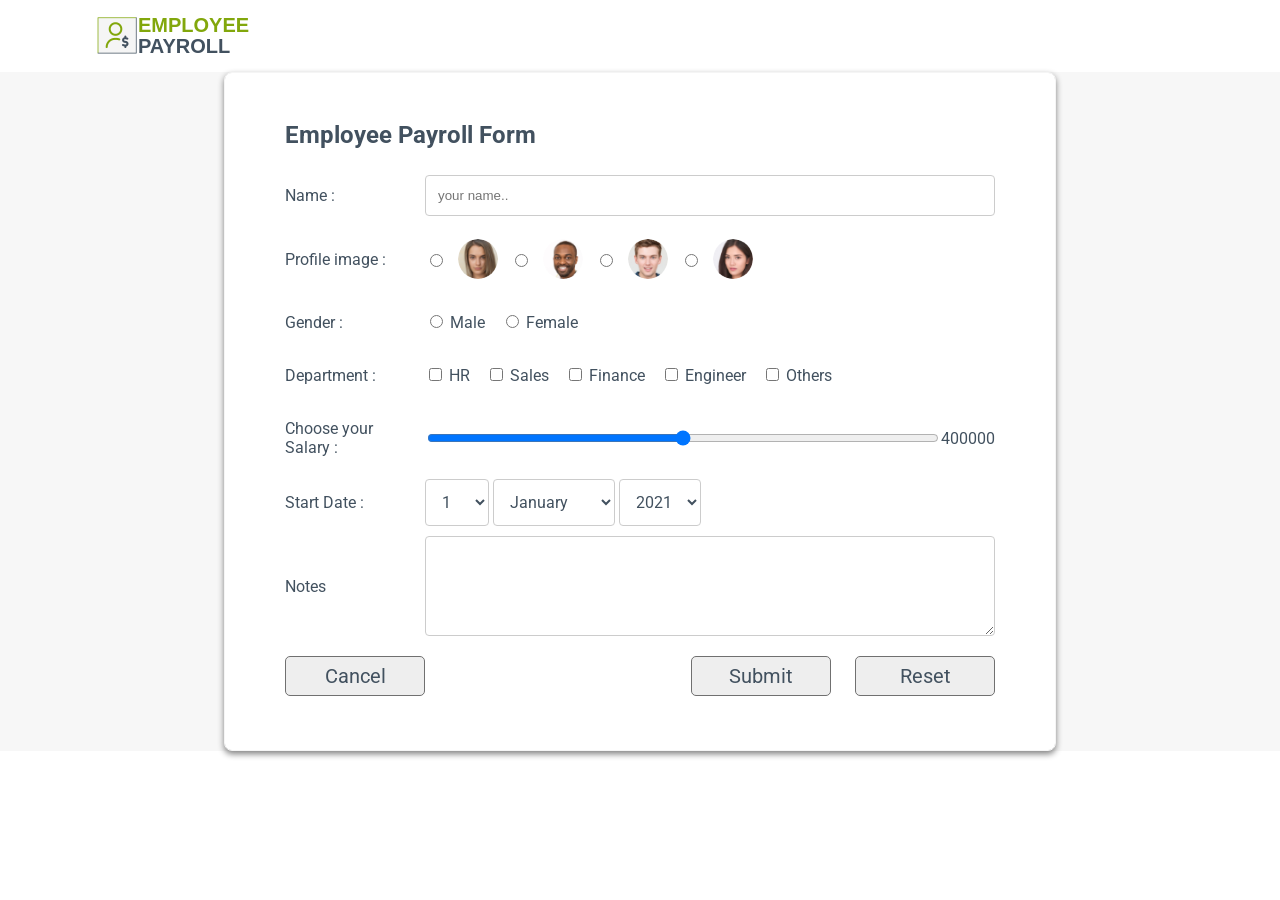
==== pages/Payroll_Form.html @ f7e9fb90 "[mihir] Refacored: changed script ref location." ====
<!DOCTYPE html>
<html lang="en">
<head>
    <meta charset="UTF-8">
    <meta http-equiv="X-UA-Compatible" content="IE=edge">
    <meta name="viewport" content="width=device-width, initial-scale=1.0">
    <title>Employee Payroll Form</title>
    <link href="<link rel="preconnect" href="https://fonts.googleapis.com">
    <link rel="preconnect" href="https://fonts.gstatic.com" crossorigin>
    <link href="https://fonts.googleapis.com/css2?family=Roboto:wght@300;400;500;600&&display=swap" rel="stylesheet">
    <link rel="stylesheet" href="../css/Payroll_Form.css">
    <script defer src="../js/EmployeeInfo.js"></script>
    <script defer src="../js/Payroll_Form.js"></script>
</head>
<body>
    <header class="header-content header">
        <div class="logo-content">
            <img src="../assets/images/logo.png" alt="">
            <div>
                <span class="emp-text">EMPLOYEE</span><br>
                <span class="emp-text emp-payroll">PAYROLL</span>
            </div>
        </div>
    </header>
    <div class="form-content">
        <form id="emp-form-html" action="#" class="form" onsubmit="save();return false">
            <div class="form-head">
                Employee Payroll Form
            </div>
            <div class="row-content">
                <label for="name" class="label text">Name :</label> 
                <input type="text" class="input" id="name" name="name" placeholder="your name.." required>
                <error-output class="text-error" for="name"></error-output>
            </div>
            <!--profile input fields-->
            <div class="row-content">
                <label class="label text" for="profile">Profile image :</label>
                <div class="profile-radio-content">
                    <label>
                        <input type="radio" id="profile1" name="profile" value="../assets/profile-images/Ellipse -1.png" required>
                        <img class="profile" id="image1" src="../assets/profile-images/Ellipse -1.png">
                    </label>
                    <label>
                        <input type="radio" id="profile2" name="profile" value="../assets/profile-images/Ellipse -2.png" required>
                        <img class="profile" id="image2" src="../assets/profile-images/Ellipse -2.png">
                    </label>
                    <label>
                        <input type="radio" id="profile3" name="profile" value="../assets/profile-images/Ellipse -5.png" required>
                        <img class="profile" id="image3" src="../assets/profile-images/Ellipse -5.png">
                    </label>
                    <label>
                        <input type="radio" id="profile4" name="profile" value="../assets/profile-images/Ellipse -7.png" required>
                        <img class="profile" id="image4" src="../assets/profile-images/Ellipse -7.png">
                    </label>
                </div>
            </div>
            <!-- Gender -->
            <div class="row-content">
                <label class="label text" for="gender">Gender :</label>
                <div>
                    <input type="radio" id="male" name="gender" value="male">
                    <label class="text" for="male">Male</label>
                    <input type="radio" id="female" name="gender" value="female">
                    <label class="text" for="female">Female</label>
                </div>
            </div>
            <!-- department -->
            <div class="row-content">
                <label class="label text" for="department">Department :</label>
                <div>
                    <input class="checkbox" type="checkbox" id="hr" name="hr" value="HR">
                    <label class="text" for="hr">HR</label>
                    <input class="checkbox" type="checkbox" id="sales" name="sales" value="Sales">
                    <label class="text" for="sales">Sales</label>
                    <input class="checkbox" type="checkbox" id="finance" name="finance" value="Finance">
                    <label class="text" for="finance">Finance</label>
                    <input class="checkbox" type="checkbox" id="engineer" name="engineer" value="Engineer">
                    <label class="text" for="engineer">Engineer</label>
                    <input class="checkbox" type="checkbox" id="others" name="others" value="Others">
                    <label class="text" for="others">Others</label>
                </div>
            </div>
            <!-- salary -->
            <div class="row-content">
                <label class="label text" for="salary">Choose your Salary :</label>
                <input style="padding: 0%;" class="input" type="range" id="salary" name="salary" min="300000" max="500000" step="100" value="400000">
                <output class="salary-output text" for="salary">400000</output>
            </div>
            <!-- start date -->
            <div class="row-content">
                <label class="label text" for="startDate">Start Date :</label>
                <div>
                <select id="day" name="Day">
                    <option value="1">1</option>
                    <option value="2">2</option>
                    <option value="3">3</option>
                    <option value="4">4</option>
                    <option value="5">5</option>
                    <option value="6">6</option>
                    <option value="7">7</option>
                    <option value="8">8</option>
                    <option value="9">9</option>
                    <option value="10">10</option>
                    <option value="11">11</option>
                    <option value="12">12</option>
                    <option value="13">13</option>
                    <option value="14">14</option>
                    <option value="15">15</option>
                    <option value="16">16</option>
                    <option value="17">17</option>
                    <option value="18">18</option>
                    <option value="19">19</option>
                    <option value="20">20</option>
                    <option value="21">21</option>
                    <option value="22">22</option>
                    <option value="23">23</option>
                    <option value="24">24</option>
                    <option value="25">25</option>
                    <option value="26">26</option>
                    <option value="27">27</option>
                    <option value="28">28</option>
                    <option value="29">29</option>
                    <option value="30">30</option>
                    <option value="31">31</option>
                </select>
                <select name="Month" id="month">
                    <option value="Jan">January</option>
                    <option value="Feb">Febuary</option>
                    <option value="Mar">March</option>
                    <option value="Apr">April</option>
                    <option value="May">May</option>
                    <option value="Jun">June</option>
                    <option value="Jul">July</option>
                    <option value="Aug">August</option>
                    <option value="Sep">September</option>
                    <option value="Oct">October</option>
                    <option value="Nov">November</option>
                    <option value="Dec">December</option>
                </select>
                <select name="Year" id="year">
                    <option value="2020">2021</option>
                    <option value="2020">2020</option>
                    <option value="2019">2019</option>
                    <option value="2018">2018</option>
                    <option value="2017">2017</option>
                    <option value="2016">2016</option>
                </select>
                </div>
            </div>
            <!-- Note textbox -->
            <div class="row-content">
                <label class="label text" for="notes">Notes</label>
                <textarea id="notes" class="input" name="Notes" placeholder="" style="height:100px"></textarea>
            </div>
            <!-- Cancle Button -->
            <div class="buttonParent">
                <a href="./home.html" class="resetButton button cancelButton">Cancel</a>
                <!-- Submit and Reset Button -->
                <div class="submit-reset">
                    <button type="submit" class="button submitButton" id="submitButton">Submit</button>
                    <button type="reset" class="resetButton button" id="reset">Reset</button>
                </div>
            </div>
        </form>
    </div>
</body>
</html>
---- css/Payroll_Form.css ----
body
{
    margin: 0;
    height: 100%;
}

.header
{
    padding: 15px 0;
    background-color: #ffffff;
}

.header-content
{
    display: flex;
    flex-direction: row;
    justify-content: center;
    align-items: center;
    border: 0px solo green;
}

.logo-content
{
    display: flex;
    flex-direction: row;
    align-items: center;
    border: 0px solid green;
    width: 85%;
}
.logo-content-img { border: solid 0px green;}

.emp-text
{
    font: normal normal bold 20px/20px Montserrat;
    font-family: "Montserrat", sans-serif;
    letter-spacing: 0px;
    color: #82a70c;
    text-transform: capitalize;
}
.emp-payroll { color: #42515F; }

* { box-sizing: border-box; }

.form-content
{
    min-height: calc(100% - 80px);
    background-color: #f7f7f7;
    display: flex;
    justify-content: center;
    align-items: center;
    border: 0px solid green;
}

.form
{
    width: 65%;
    padding: 44px 60px;
    background: #ffffff  0% 0% no-repeat padding-box;
    box-shadow: 0px 3px 6px gray;
    border: 1px solid #f5f5f5;
    border-radius: 8px;
    opacity: 1;
}

.form-head
{
    font: normal normal bold 24px/37px Roboto;
    letter-spacing: 0px;
    color: #42515f;
    text-transform: capitalize;
    opacity: 1;
    padding-bottom: 20px;
}

.row-content
{
    display: flex;
    flex-direction: row;
    margin-bottom: 10px;
    align-items: center;
    border: 0px solid green
}

.label
{
    min-width: 140px;
}

label
{
    padding: 12px 12px 12px 0;
    display: inline-block;
}

.text
{
    font-size: 16px;
    color: #42515f;
    opacity: 1;
    font-family: Roboto;
}

.input
{
    width: 100%;
    padding: 12px;
    border: 1px solid #ccc;
    border-radius: 4px;
    resize: vertical;
}

.profile-radio-content
{
    display: flex;
    flex-direction: row;
}

.profile-radio-content>label
{
    display: flex;
    flex-direction: row;
    align-items: center;
}

.profile
{
    width: 40px;
    border-radius: 50%;
    margin-left: 12px;
}

select
{
    padding: 12px;
    border: 1px solid #ccc;
    border-radius: 4px;
    resize: vertical;
    font: normal normal normal 16px Roboto;
    letter-spacing: 0px;
    color: #42515f;
    background-color: transparent;
}

.buttonParent 
{
    display: flex;
    margin-bottom: 10px;
    justify-content: space-between;
    margin-top: 20px;
}

.button 
{
    font-size: 20px;
    font-family: Roboto;
    letter-spacing: 0px;
    color: #42515f;
    opacity: 1;
    background: transparent;
    border: none;
    font-weight: 400;
    min-width: 140px;
    padding: 7px 7px;
    border: 1px solid #707070;
    cursor: pointer;
}

.submitButton
{
    border-radius: 5px;
    background: rgb(238, 238, 238);
    margin-right: 20px;
    box-shadow: inset 0 0 0 0 rgb(142, 255, 142);
    transition: ease-out 0.3s;
    outline: none;
}

.submitButton:hover
{
    box-shadow: inset 140px 0 0 0 rgb(142, 255, 142);
    cursor: pointer;
    color: black;
}

.resetButton
{
    border-radius: 5px;
    background: rgb(238, 238, 238);
    margin-right: 0px;
    box-shadow: inset 0 0 0 0 rgb(255, 142, 142);
    transition: ease-out 0.3s;
    outline: none;
}

.resetButton:hover
{
    box-shadow: inset 140px 0 0 0 rgb(255, 142, 142);
    cursor: pointer;
    color: black;
}

.cancelButton 
{
    background: rgb(238, 238, 238);
    text-decoration: none;
    text-align: center;
}

@media only screen and (max-width: 960px)
{
    .cancelButton
    {
        margin-left: 0px;
    }
    .form
    {
        width: 85%;
        padding: 44px 20px;
    }
}

@media only screen and (max-width: 600px) 
{
    .form 
    {
        margin-top: 10px;
    }
    .row 
    {
        flex-direction: column;
    }
    .uploadButton 
    {
        justify-content: flex-start;
    }
    .profile-radio-button 
    {
        flex-flow: wrap;
    }
    .submit-reset 
    {
        width: 100%;
        display: flex;
        flex-grow: 1;
        flex-direction: row-reverse;
        justify-content: space-between;
        margin-bottom: 20px;
    }
    .submitButton
    {
        margin: 0;
    }
    .buttonParent 
    {
        flex-direction: column-reverse;
        align-items: flex-start;
    }
}

error-output
{
    font-size: 12px;
    font-family: Roboto;
    color: red;
}
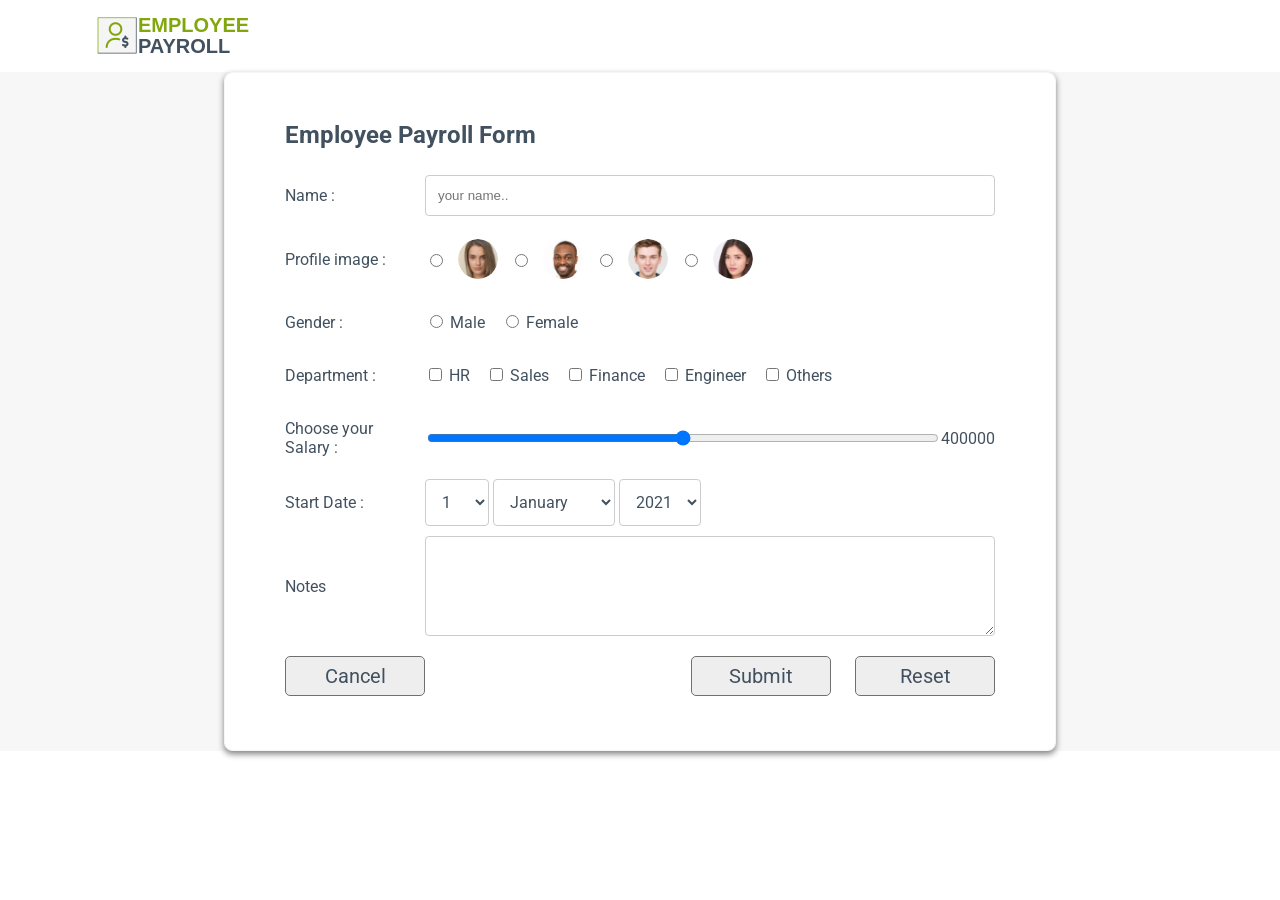
==== commit 1f5e5048: "[mihir] Refactord : introduced some extra tags in html file." ====
--- a/pages/Payroll_Form.html
+++ b/pages/Payroll_Form.html
@@ -22,15 +22,15 @@
             </div>
         </div>
     </header>
-    <div class="form-content">
-        <form id="emp-form-html" action="#" class="form" onsubmit="save();return false">
+    <div id="formId" class="form-content">
+        <form action="#" class="form" onreset="resetForm()" onsubmit="save()">
             <div class="form-head">
                 Employee Payroll Form
             </div>
             <div class="row-content">
                 <label for="name" class="label text">Name :</label> 
                 <input type="text" class="input" id="name" name="name" placeholder="your name.." required>
-                <error-output class="text-error" for="name"></error-output>
+                <error-output class="text-error" for="text"></error-output>
             </div>
             <!--profile input fields-->
             <div class="row-content">
@@ -68,15 +68,15 @@
             <div class="row-content">
                 <label class="label text" for="department">Department :</label>
                 <div>
-                    <input class="checkbox" type="checkbox" id="hr" name="hr" value="HR">
+                    <input class="checkbox" type="checkbox" id="hr" name="department" value="HR">
                     <label class="text" for="hr">HR</label>
-                    <input class="checkbox" type="checkbox" id="sales" name="sales" value="Sales">
+                    <input class="checkbox" type="checkbox" id="sales" name="department" value="Sales">
                     <label class="text" for="sales">Sales</label>
-                    <input class="checkbox" type="checkbox" id="finance" name="finance" value="Finance">
+                    <input class="checkbox" type="checkbox" id="finance" name="department" value="Finance">
                     <label class="text" for="finance">Finance</label>
-                    <input class="checkbox" type="checkbox" id="engineer" name="engineer" value="Engineer">
+                    <input class="checkbox" type="checkbox" id="engineer" name="department" value="Engineer">
                     <label class="text" for="engineer">Engineer</label>
-                    <input class="checkbox" type="checkbox" id="others" name="others" value="Others">
+                    <input class="checkbox" type="checkbox" id="others" name="department" value="Others">
                     <label class="text" for="others">Others</label>
                 </div>
             </div>
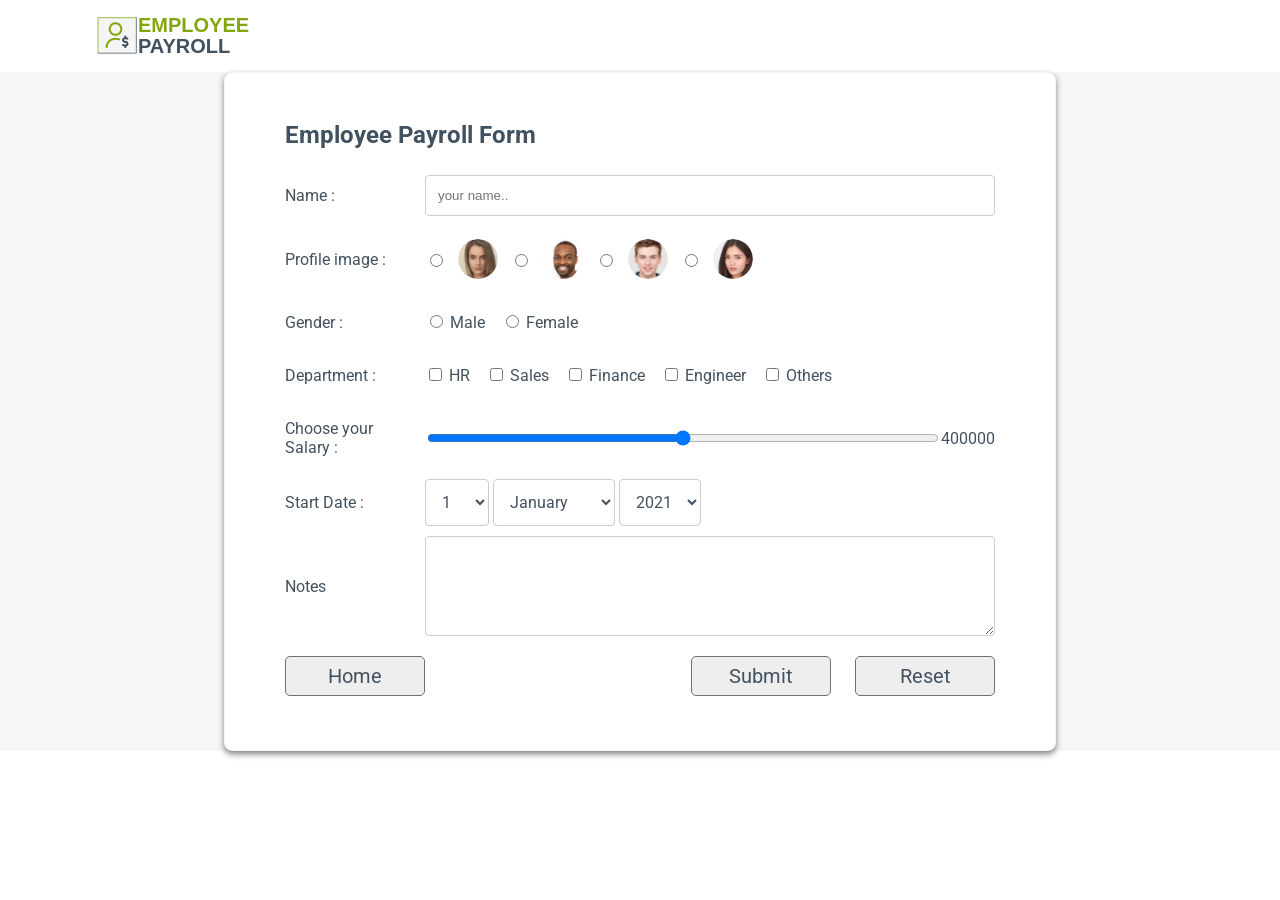
==== commit 4a9f05fe: "[mihir] Refactored: some html tags for input date field." ====
--- a/pages/Payroll_Form.html
+++ b/pages/Payroll_Form.html
@@ -138,7 +138,7 @@
                     <option value="Dec">December</option>
                 </select>
                 <select name="Year" id="year">
-                    <option value="2020">2021</option>
+                    <option value="2021">2021</option>
                     <option value="2020">2020</option>
                     <option value="2019">2019</option>
                     <option value="2018">2018</option>
@@ -146,6 +146,7 @@
                     <option value="2016">2016</option>
                 </select>
                 </div>
+                <error-output class="date-error"></error-output>
             </div>
             <!-- Note textbox -->
             <div class="row-content">
@@ -154,7 +155,7 @@
             </div>
             <!-- Cancle Button -->
             <div class="buttonParent">
-                <a href="./home.html" class="resetButton button cancelButton">Cancel</a>
+                <a href="./home.html" class="resetButton button cancelButton">Home</a>
                 <!-- Submit and Reset Button -->
                 <div class="submit-reset">
                     <button type="submit" class="button submitButton" id="submitButton">Submit</button>
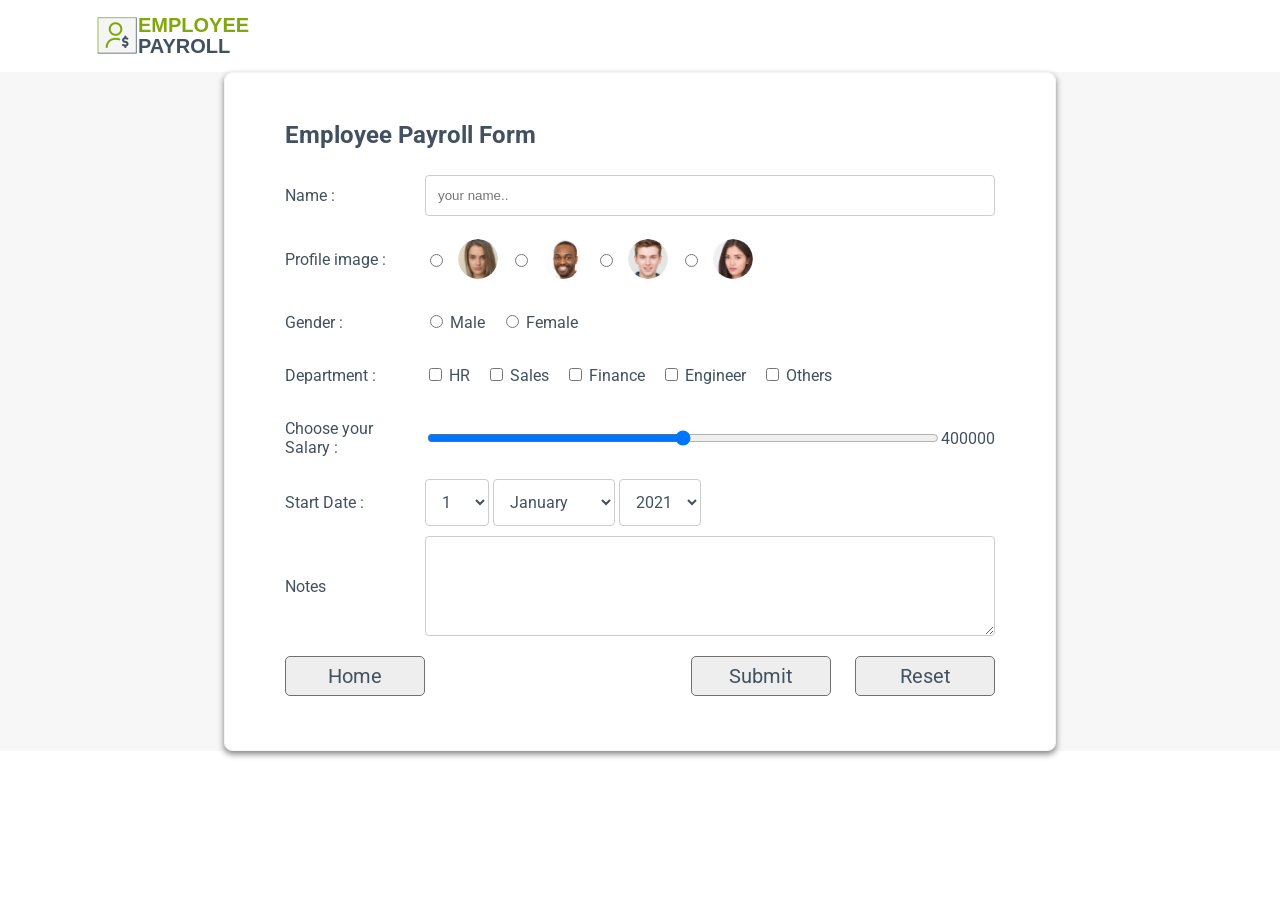
==== commit 528f4268: "[mihir] Adde: script links in body." ====
--- a/pages/Payroll_Form.html
+++ b/pages/Payroll_Form.html
@@ -91,51 +91,51 @@
                 <label class="label text" for="startDate">Start Date :</label>
                 <div>
                 <select id="day" name="Day">
-                    <option value="1">1</option>
-                    <option value="2">2</option>
-                    <option value="3">3</option>
-                    <option value="4">4</option>
-                    <option value="5">5</option>
-                    <option value="6">6</option>
-                    <option value="7">7</option>
-                    <option value="8">8</option>
-                    <option value="9">9</option>
-                    <option value="10">10</option>
-                    <option value="11">11</option>
-                    <option value="12">12</option>
-                    <option value="13">13</option>
-                    <option value="14">14</option>
-                    <option value="15">15</option>
-                    <option value="16">16</option>
-                    <option value="17">17</option>
-                    <option value="18">18</option>
-                    <option value="19">19</option>
-                    <option value="20">20</option>
-                    <option value="21">21</option>
-                    <option value="22">22</option>
-                    <option value="23">23</option>
-                    <option value="24">24</option>
-                    <option value="25">25</option>
-                    <option value="26">26</option>
-                    <option value="27">27</option>
-                    <option value="28">28</option>
-                    <option value="29">29</option>
-                    <option value="30">30</option>
-                    <option value="31">31</option>
+                    <option value="1,">1</option>
+                    <option value="2,">2</option>
+                    <option value="3,">3</option>
+                    <option value="4,">4</option>
+                    <option value="5,">5</option>
+                    <option value="6,">6</option>
+                    <option value="7,">7</option>
+                    <option value="8,">8</option>
+                    <option value="9,">9</option>
+                    <option value="10,">10</option>
+                    <option value="11,">11</option>
+                    <option value="12,">12</option>
+                    <option value="13,">13</option>
+                    <option value="14,">14</option>
+                    <option value="15,">15</option>
+                    <option value="16,">16</option>
+                    <option value="17,">17</option>
+                    <option value="18,">18</option>
+                    <option value="19,">19</option>
+                    <option value="20,">20</option>
+                    <option value="21,">21</option>
+                    <option value="22,">22</option>
+                    <option value="23,">23</option>
+                    <option value="24,">24</option>
+                    <option value="25,">25</option>
+                    <option value="26,">26</option>
+                    <option value="27,">27</option>
+                    <option value="28,">28</option>
+                    <option value="29,">29</option>
+                    <option value="30,">30</option>
+                    <option value="31,">31</option>
                 </select>
                 <select name="Month" id="month">
-                    <option value="Jan">January</option>
-                    <option value="Feb">Febuary</option>
-                    <option value="Mar">March</option>
-                    <option value="Apr">April</option>
+                    <option value="January">January</option>
+                    <option value="Febuary">Febuary</option>
+                    <option value="March">March</option>
+                    <option value="April">April</option>
                     <option value="May">May</option>
-                    <option value="Jun">June</option>
-                    <option value="Jul">July</option>
-                    <option value="Aug">August</option>
-                    <option value="Sep">September</option>
-                    <option value="Oct">October</option>
-                    <option value="Nov">November</option>
-                    <option value="Dec">December</option>
+                    <option value="June">June</option>
+                    <option value="July">July</option>
+                    <option value="August">August</option>
+                    <option value="September">September</option>
+                    <option value="October">October</option>
+                    <option value="November">November</option>
+                    <option value="December">December</option>
                 </select>
                 <select name="Year" id="year">
                     <option value="2021">2021</option>
@@ -164,5 +164,7 @@
             </div>
         </form>
     </div>
+    <script src="../js/utility.js"></script>
+<script src="../js/site_properties.js"></script>
 </body>
 </html>
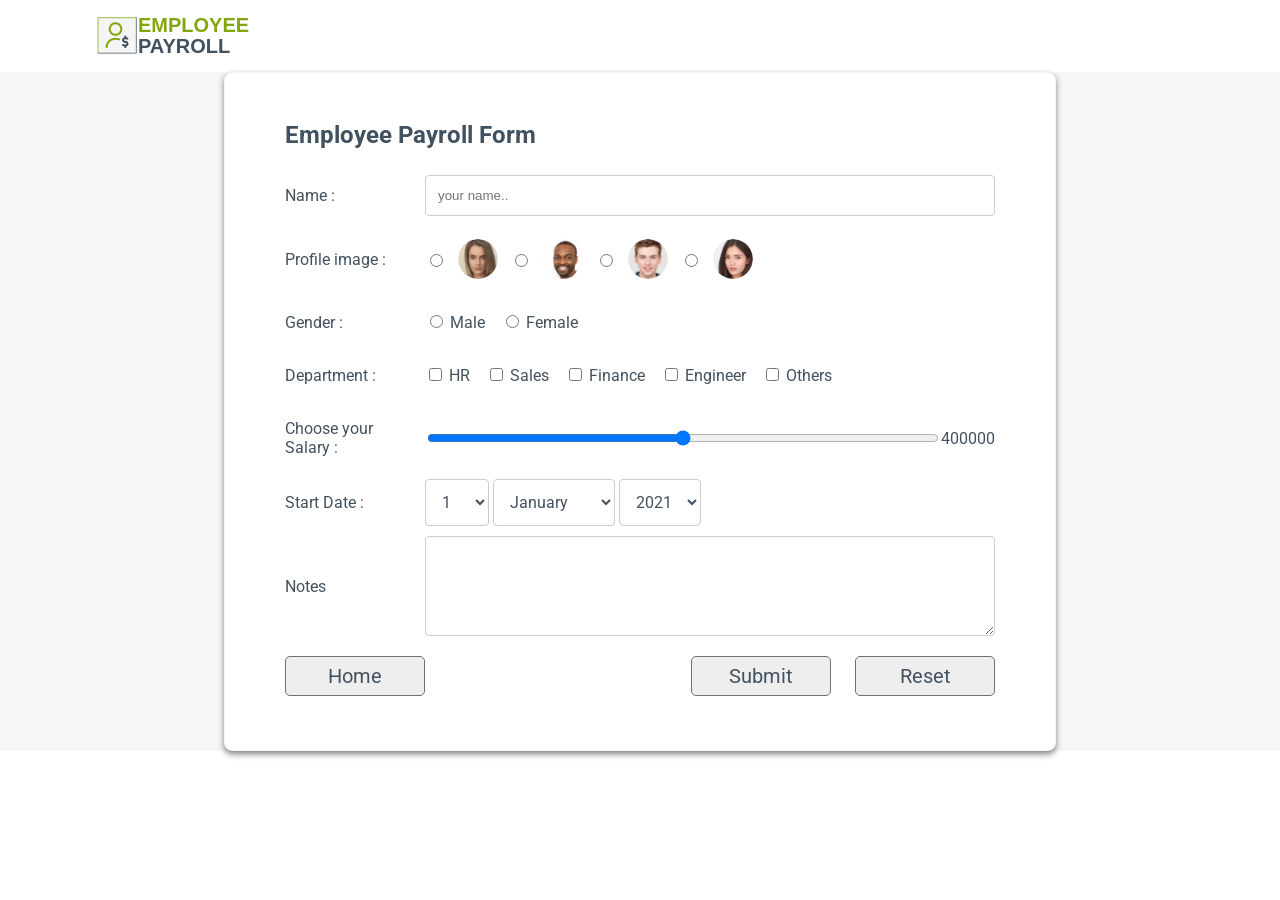
==== commit a7ffa069: "[mihir] Added: event inside onsubmit save field." ====
--- a/pages/Payroll_Form.html
+++ b/pages/Payroll_Form.html
@@ -23,7 +23,7 @@
         </div>
     </header>
     <div id="formId" class="form-content">
-        <form action="#" class="form" onreset="resetForm()" onsubmit="save()">
+        <form action="#" class="form" onreset="resetForm()" onsubmit="save(event);return false">
             <div class="form-head">
                 Employee Payroll Form
             </div>
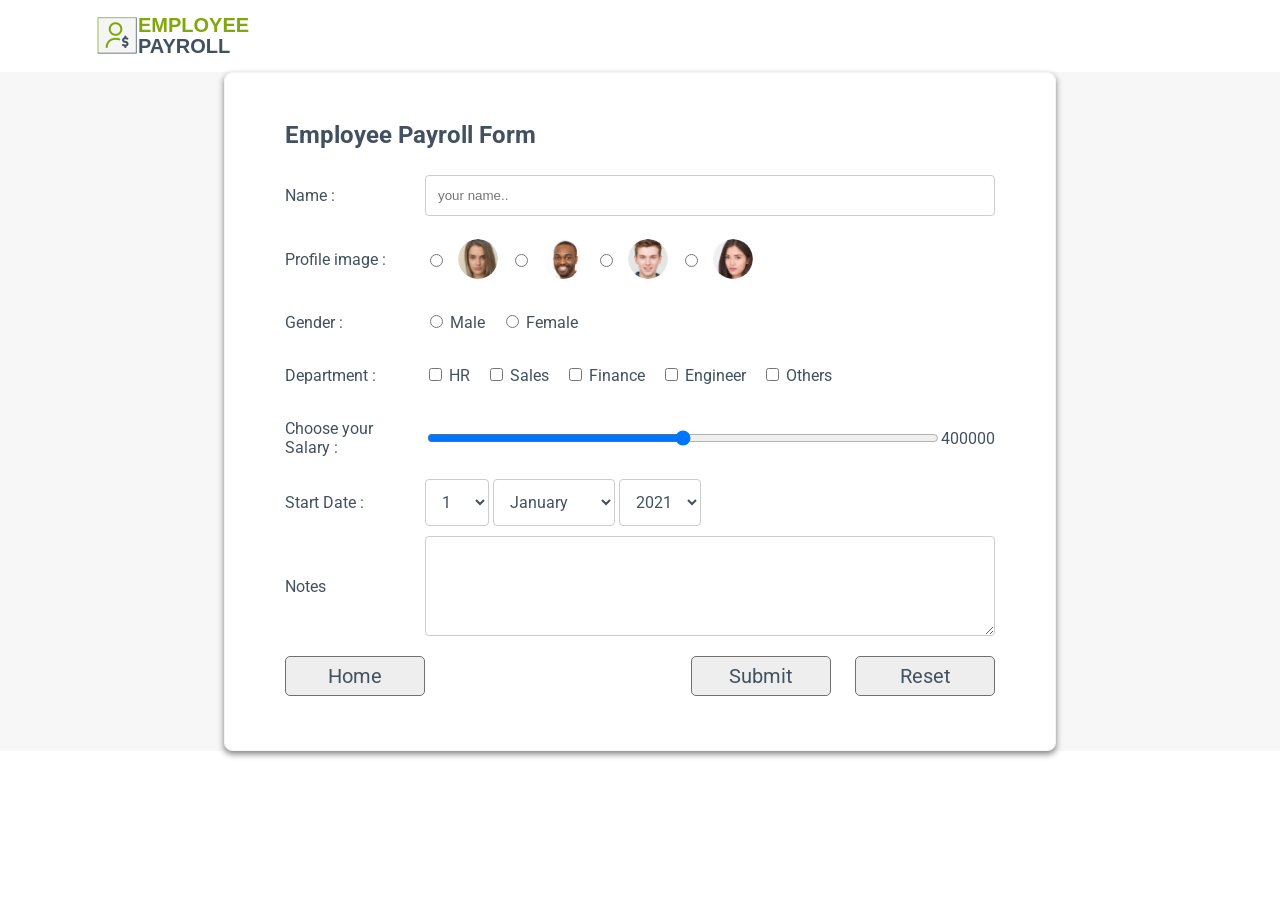
==== commit 6c6b3c38: "[mihir] Refactored: made changes in tags." ====
--- a/pages/Payroll_Form.html
+++ b/pages/Payroll_Form.html
@@ -11,6 +11,7 @@
     <link rel="stylesheet" href="../css/Payroll_Form.css">
     <script defer src="../js/EmployeeInfo.js"></script>
     <script defer src="../js/Payroll_Form.js"></script>
+    <link href="/favicon.ico" type="image/x-icon" rel="icon" />
 </head>
 <body>
     <header class="header-content header">
@@ -23,14 +24,14 @@
         </div>
     </header>
     <div id="formId" class="form-content">
-        <form action="#" class="form" onreset="resetForm()" onsubmit="save(event);return false">
+        <form action="#" class="form" onreset="resetForm()" onsubmit="save(event)">
             <div class="form-head">
                 Employee Payroll Form
             </div>
             <div class="row-content">
                 <label for="name" class="label text">Name :</label> 
                 <input type="text" class="input" id="name" name="name" placeholder="your name.." required>
-                <error-output class="text-error" for="text"></error-output>
+                <error-output class="name-error" for="name"></error-output>
             </div>
             <!--profile input fields-->
             <div class="row-content">
